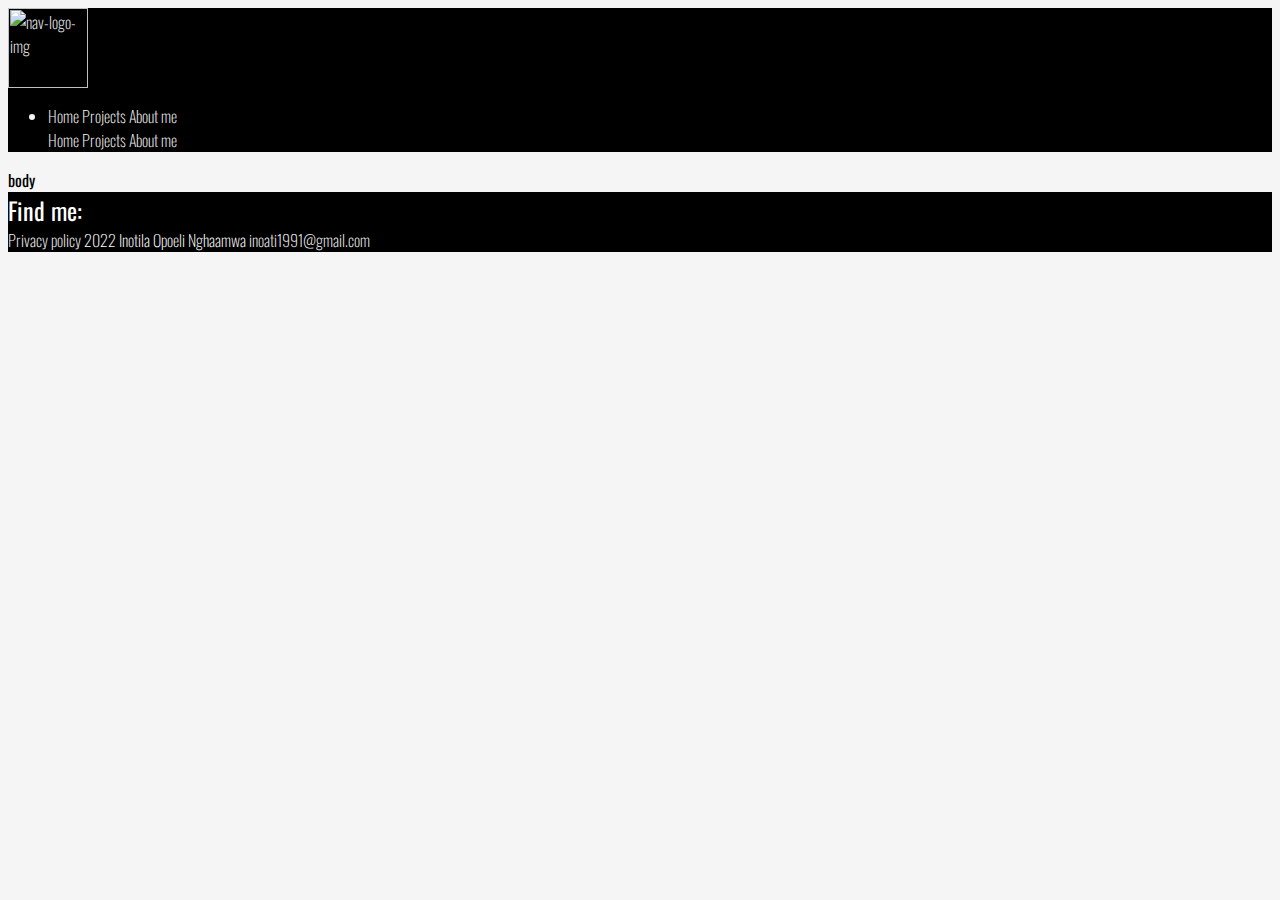
==== aboutme.html @ 96e3cd00 "Added new path to nav logo" ====
<html lang="en">

<head>
    <meta charset="UTF-8">
    <meta http-equiv="X-UA-Compatible" content="IE=edge">
    <meta name="viewport" content="width=device-width, initial-scale=1.0">
    <meta name="author" content="Inotila Opoeli Nghaamwa">
    <meta name="description" content="Portfolio website for Inotila Nghaamwa">
    <!-- css -->
    <link rel="stylesheet" href="assets/css/style.css">
    <!-- bootstrap -->
    <link rel="stylesheet" href="https://cdn.jsdelivr.net/npm/bootstrap@4.6.1/dist/css/bootstrap.min.css"
        integrity="sha384-zCbKRCUGaJDkqS1kPbPd7TveP5iyJE0EjAuZQTgFLD2ylzuqKfdKlfG/eSrtxUkn" crossorigin="anonymous">
    <script src="https://cdn.jsdelivr.net/npm/bootstrap@4.6.1/dist/js/bootstrap.bundle.min.js"
        integrity="sha384-fQybjgWLrvvRgtW6bFlB7jaZrFsaBXjsOMm/tB9LTS58ONXgqbR9W8oWht/amnpF" crossorigin="anonymous">
    </script>
    <!-- fonts -->
    <link href="https://fonts.googleapis.com/css2?family=Oswald&display=swap" rel="stylesheet">
    <link href="https://fonts.googleapis.com/css2?family=Oswald:wght@200&display=swap" rel="stylesheet">
    <link href="https://fonts.googleapis.com/css2?family=David+Libre&family=Lato&display=swap" rel="stylesheet">
    <title>Inotila Nghaamwa Portfolio</title>
</head>

<body class="d-flex flex-column h-100">
    <nav class="navbar d-block" role="navigation">
        <div class="row w-100 d-flex flex-row">
            <div class="col-md-4">
                <div id="logo-text" class="navbar-brand d-none d-md-block">
                    <a href="#" id="inotila-text">Inotila Nghaamwa</a>
                </div>
            </div>
            <div id="ION-logo-div" class="d-flex justify-content-sm-start justify-content-md-center col-md-4 col-8">
                <img id="nav-img" src="assets/images/logo/inowhite.png" alt="nav-logo-img">
            </div>
            <div id="nav-options-link" class="d-flex justify-content-end col-md-4 col-4 pl-3 off-padding">
                <nav class="navbar navbar-expand-lg">
                    <button class="navbar-toggler off-padding" type="button" data-toggle="collapse" data-target="#main-nav"
                        aria-controls="main-nav" aria-expanded="false" aria-label="Toggle navigation">
                        <span class="navbar-toggler-icon d-flex align-items-center justify-content-center"><i class="fas fa-bars"></i></span>
                    </button>
                    <div class="collapse navbar-collapse" id="main-nav">
                        <ul class="navbar-nav w-auto mx-auto">
                            <li class="nav-item dropdown d-lg-flex flex-lg-row">
                                <a class="nav-link active pb-0" aria-current="page" href="./index.html">Home</a>
                                <a class="nav-link activen pb-0" aria-current="page" href="./projects.html">Projects</a>
                                <a class="nav-link active pb-0 pr-0" aria-current="page" href="./aboutme.html">About me</a>
                                <a class="" href="#" id="nav-menu-link" data-toggle="dropdown" aria-haspopup="true"
                                    aria-expanded="false">
                                </a>
                                <div class="dropdown-menu border-0" aria-labelledby="nav-menu-link">
                                    <a class="" href="./index.html" id="home-nav-link" data-toggle="dropdown"
                                        aria-haspopup="true" aria-expanded="false">
                                        Home
                                    </a>
                                    <a class="" href="./projects.html" id="projects-nav-link" data-toggle="dropdown"
                                        aria-haspopup="true" aria-expanded="false">
                                        Projects
                                    </a>
                                    <a class="" href="./aboutme.html" id="about-me-nav-link" data-toggle="dropdown"
                                        aria-haspopup="true" aria-expanded="false">
                                        About me
                                    </a>
                                </div>
                            </li>
                        </ul>
                </nav>
            </div>
        </div>
    </nav>
    <div>
        body
    </div>
    <footer class="footer mt-auto py-3">
        <!-- social media icons -->
        <p class="m-0 text-center social-media">Find me:
            <a href="https://www.linkedin.com/in/inotila-nghaamwa/" target="_blank" rel="noopener"><i
                    class="fab fa-linkedin" id="linkedIn" aria-label="A link to linkedin profile"></i></a>
            <a href="https://github.com/Inotila" target="_blank" rel="noopener"><i class="fab fa-github" id="git"
                    aria-label="A link to github profile"></i></a>
        </p>
        <p class="m-0 text-center text-muted privacy-copyright-text">
            <a href="https://www.privacypolicygenerator.info/live.php?token=pv9dRiKKr2GFN3kv7aNg3HgdE8lL288d"
                class="mr-3" target="_blank" rel="noopener">Privacy policy</a><i class="far fa-copyright"></i> 2022
            Inotila Opoeli Nghaamwa <span class="ml-3" id="email-footer-span">inoati1991@gmail.com</span>
        </p>
    </footer>
    <script src="https://kit.fontawesome.com/c7dbda0798.js" crossorigin="anonymous"></script>
</body>

</html>
---- assets/css/style.css ----
/* general */

html {
    height: 100% !important;
}

body {
    background-color: #F5F5F5 !important;
    font-family: Oswald;
    font-weight: 400;
}

a {
    text-decoration: none !important;
    color: #F5F5F5 !important;
}

a:hover{
    text-decoration: none !important;
}

.row {
    margin: 0px;
}

.col {
    padding: 0px;
}

p {
    margin-top: 0;
    margin-bottom: 0;
}

.off-padding {
    padding: 0px !important;
}

.override-a-defualt {
    color: #000 !important;
}


/*--------------------------- nav bar ----------------------- */
nav {
    background-color: #000;
    color: #F5F5F5;
    font-family: Oswald;
    font-weight: 200;
    padding: 0px !important;
    margin: 0px !important;
}

.navbar-toggler {
    padding: 0px;
    font-size: 2rem !important;
    background-color: #000;
    color: #F5F5F5 !important;
    border: none;
}

/* --- logo --- */

#logo-text {
    position: absolute;
    bottom: 0;
    padding: 15px 0px;
    font-family: Oswald;
    font-weight: 400;
    margin: 0.5rem;
}

#nav-img{
    height: 5rem;
    width: auto;
}

.navbar-brand {
    padding-top: 0;
    padding-bottom: 0;
    margin-right: 0;
}

/* right/catergory section */

.justify-content-end>li {
    margin: 0.5rem;
}

.dropdown-menu{
    right: 0 !important;
    left: auto;
    min-width: 0 !important;
}

/*----------------- footer --------------- */
footer {
    background-color: #000 !important;
    color: #fff !important;
    font-family: Oswald;
    font-weight: 200;
}

.social-media {
    font-size: 1.5rem;
    font-weight: 400;
}

#email-footer-span{
    color: #F5F5F5;
}

@media (max-width: 425px) {
    #nav-img{
    height: 4rem;
    margin-left: 1rem;
    }
}
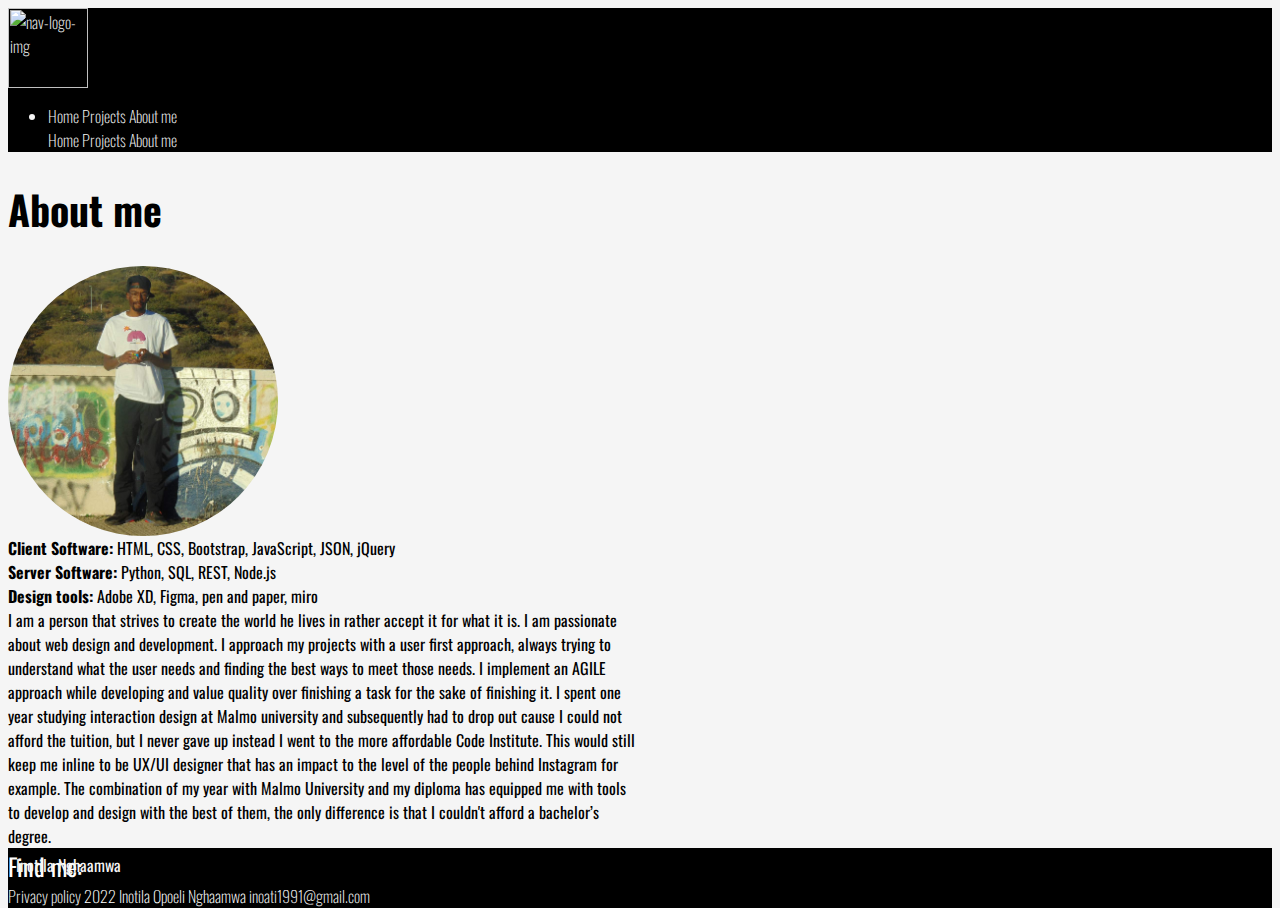
==== commit 13cf414a: "Added boiler html for about me page" ====
--- a/aboutme.html
+++ b/aboutme.html
@@ -34,16 +34,19 @@
             </div>
             <div id="nav-options-link" class="d-flex justify-content-end col-md-4 col-4 pl-3 off-padding">
                 <nav class="navbar navbar-expand-lg">
-                    <button class="navbar-toggler off-padding" type="button" data-toggle="collapse" data-target="#main-nav"
-                        aria-controls="main-nav" aria-expanded="false" aria-label="Toggle navigation">
-                        <span class="navbar-toggler-icon d-flex align-items-center justify-content-center"><i class="fas fa-bars"></i></span>
+                    <button class="navbar-toggler off-padding" type="button" data-toggle="collapse"
+                        data-target="#main-nav" aria-controls="main-nav" aria-expanded="false"
+                        aria-label="Toggle navigation">
+                        <span class="navbar-toggler-icon d-flex align-items-center justify-content-center"><i
+                                class="fas fa-bars"></i></span>
                     </button>
                     <div class="collapse navbar-collapse" id="main-nav">
                         <ul class="navbar-nav w-auto mx-auto">
                             <li class="nav-item dropdown d-lg-flex flex-lg-row">
                                 <a class="nav-link active pb-0" aria-current="page" href="./index.html">Home</a>
                                 <a class="nav-link activen pb-0" aria-current="page" href="./projects.html">Projects</a>
-                                <a class="nav-link active pb-0 pr-0" aria-current="page" href="./aboutme.html">About me</a>
+                                <a class="nav-link active pb-0 pr-0" aria-current="page" href="./aboutme.html">About
+                                    me</a>
                                 <a class="" href="#" id="nav-menu-link" data-toggle="dropdown" aria-haspopup="true"
                                     aria-expanded="false">
                                 </a>
@@ -67,8 +70,57 @@
             </div>
         </div>
     </nav>
-    <div>
-        body
+    <div class="container-fluid">
+        <div class="row mt-3">
+            <div class="col d-flex justify-content-center">
+                <h1 class="text-center">About me</h1>
+            </div>
+        </div>
+        <div class="row mt-3">
+            <div class="col-sm-12 col-md-6 d-flex justify-content-center">
+                <div id="about-me-banner-img" class="d-flex justify-content-center">
+                    <div id="language-img-container">
+                        <div id="html-img" class="language-img mr-3">
+                        </div>
+                        <div id="css-img" class="language-img mr-3">
+                        </div>
+                        <div id="js-img" class="language-img mr-3">
+                        </div>
+                        <div id="python-img" class="language-img">
+                        </div>
+                    </div>
+                </div>
+            </div>
+            <div class="col-sm col-md-6">
+                <div class="">
+                    <p class="software-and-tolls">
+                        <strong>Client Software:</strong> HTML, CSS, Bootstrap, JavaScript, JSON, jQuery
+                    </p>
+                    <p class="software-and-tolls">
+                        <strong>Server Software:</strong> Python, SQL, REST, Node.js
+                    </p>
+                    <p class="software-and-tolls">
+                        <strong>Design tools:</strong> Adobe XD, Figma, pen and paper, miro
+                    </p>
+                </div>
+            </div>
+            <div class="row m-3">
+                <div class="col d-flex justify-content-center">
+                    <p class="text-center welcoming-text">
+                        I am a person that strives to create the world he lives in rather accept it for what it is. I am
+                        passionate about web design and development. I approach my projects with a user first approach,
+                        always trying to understand what the user needs and finding the best ways to meet those needs. I
+                        implement an AGILE approach while developing and value quality over finishing a task for the
+                        sake of finishing it. I spent one year studying interaction design at Malmo university and
+                        subsequently had to drop out cause I could not afford the tuition, but I never gave up instead I
+                        went to the more affordable Code Institute. This would still keep me inline to be UX/UI designer
+                        that has an impact to the level of the people behind Instagram for example. The combination of
+                        my year with Malmo University and my diploma has equipped me with tools to develop and design
+                        with the best of them, the only difference is that I couldn't afford a bachelor’s degree.
+                    </p>
+                </div>
+            </div>
+        </div>
     </div>
     <footer class="footer mt-auto py-3">
         <!-- social media icons -->
@@ -80,7 +132,8 @@
         </p>
         <p class="m-0 text-center text-muted privacy-copyright-text">
             <a href="https://www.privacypolicygenerator.info/live.php?token=pv9dRiKKr2GFN3kv7aNg3HgdE8lL288d"
-                class="mr-3" target="_blank" rel="noopener">Privacy policy</a><i class="far fa-copyright"></i> 2022
+                class="mr-3" target="_blank" rel="noopener">Privacy policy</a><i class="far fa-copyright"></i>
+            2022
             Inotila Opoeli Nghaamwa <span class="ml-3" id="email-footer-span">inoati1991@gmail.com</span>
         </p>
     </footer>
--- a/assets/css/style.css
+++ b/assets/css/style.css
@@ -8,6 +8,10 @@
     background-color: #F5F5F5 !important;
     font-family: Oswald;
     font-weight: 400;
+}
+
+h1 {
+    font-size: 2.5rem !important;
 }
 
 a {
@@ -15,7 +19,7 @@
     color: #F5F5F5 !important;
 }
 
-a:hover{
+a:hover {
     text-decoration: none !important;
 }
 
@@ -70,7 +74,7 @@
     margin: 0.5rem;
 }
 
-#nav-img{
+#nav-img {
     height: 5rem;
     width: auto;
 }
@@ -87,7 +91,7 @@
     margin: 0.5rem;
 }
 
-.dropdown-menu{
+.dropdown-menu {
     right: 0 !important;
     left: auto;
     min-width: 0 !important;
@@ -106,13 +110,97 @@
     font-weight: 400;
 }
 
-#email-footer-span{
+#email-footer-span {
     color: #F5F5F5;
 }
 
+/* homepage */
+
+#banner-img {
+    background-image: url('../images/photos/ati.jpg');
+    display: inline-block;
+    width: 30vh;
+    height: 30vh;
+    background-position: 50% 50%;
+    background-size: cover;
+    border-radius: 50%;
+}
+
+#language-img-container {
+    position: absolute;
+    bottom: 0;
+}
+
+.language-img {
+    float: left;
+    z-index: 99999999;
+    width: 3rem;
+    height: 3rem;
+    background-position: 50% 50%;
+    background-size: cover;
+    border-radius: 50%;
+}
+
+#html-img {
+    background-image: url('../images/icons/html.png');
+}
+
+#css-img {
+    background-image: url('../images/icons/css.png');
+}
+
+#js-img {
+    background-image: url('../images/icons/js.png');
+}
+
+#python-img {
+    background-image: url('../images/icons/python.png');
+}
+
+#profession-header {
+    text-transform:uppercase;
+    text-decoration: underline;
+}
+
+.welcoming-text {
+    width: 50%;
+}
+
+.home-page-btn-container {
+    text-transform: uppercase;
+}
+
+.homepage-btn {
+    margin-right: 0.5rem;
+    width: 10rem;
+    color: #F5F5F5;
+    background-color: #000 !important;
+    font-weight:500 !important;
+}
+
+/* --- about me --- */
+
+#about-me-banner-img {
+    background-image: url('../images/photos/inotila.jpg');
+    display: inline-block;
+    width: 30vh;
+    height: 30vh;
+    background-position: 50% 50%;
+    background-size: cover;
+    border-radius: 50%;
+}
+
+.software-and-tolls {
+    /* width: 50%; */
+}
+
 @media (max-width: 425px) {
-    #nav-img{
-    height: 4rem;
-    margin-left: 1rem;
+    #nav-img {
+        height: 4rem;
+        margin-left: 1rem;
     }
-}
+
+    .welcoming-text {
+        width: 100%;
+    }
+}